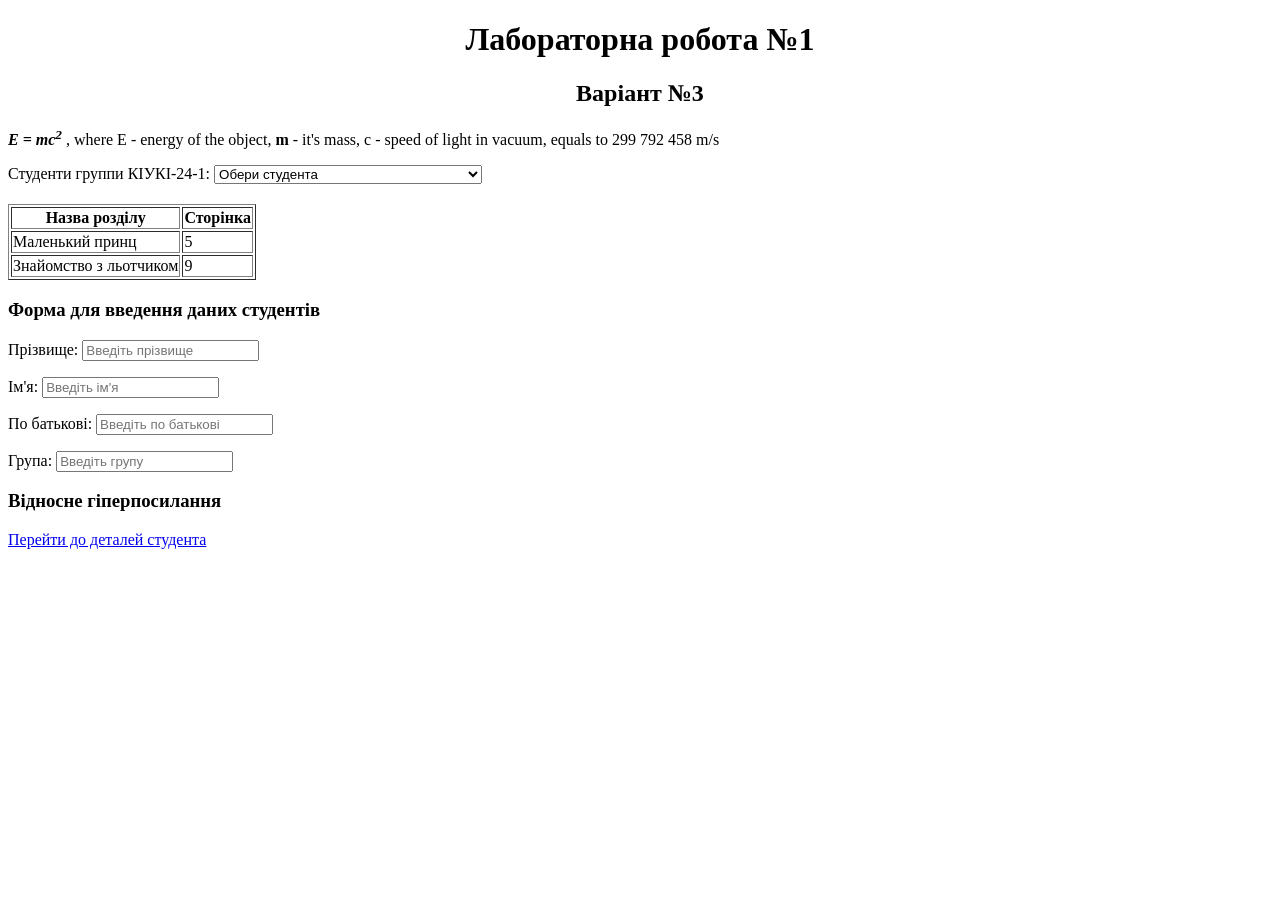
==== lab1-html/index.html @ 08442350 "Add lab1 HTML and lab2 CSS pages This commit adds the first HTML lab with a student details page, se" ====
<!DOCTYPE html>
<html lang="uk">
<head>
    <meta charset="UTF-8">
    <meta name="viewport" content="width=device-width, initial-scale=1.0">
    <title>Лабораторна робота №1</title>
</head>
<body>
    <div style="text-align: center;">
        <h1>Лабораторна робота №1</h1>
        <h2>Варіант №3</h2>
    </div>

    <p><strong><i>E = mc<sup>2</sup></i></strong>
        , where E - energy of the object,<strong> 
        m</strong> - it's mass, c - speed of light in vacuum, equals to 299 792 458 m/s
    </p>
    
    <label for="student">Студенти группи КІУКІ-24-1:</label>

    <select id="student" name="student">
        <option>Обери студента</option>
        <option>Агієвич Микита Богданович</option>
        <option>Богира Данило Сергійович</option>
        <option>Бондарцов Микита Олександрович</option>
        <option>Братащук Ігор Миколайович</option>
        <option>Вільхівська Олександра Олександрівна</option>
        <option>Волков Костянтин Владленович</option>
        <option>Гайбов Самір Закірович</option>
        <option>Гудзь Артем Володимирович</option>
        <option>Ермоленко Іван Федорович</option>
        <option>Івахненко Діана Сергіївна</option>
        <option>Ільєнков Владислав Сергійович</option>
        <option>Калінін Максим Миколайович</option>
        <option>Касьянов Тимофій Володимирович</option>
        <option>Любінцев Кирило Олександрович</option>
        <option>Магда Микола Юрійович</option>
        <option>Мазур Філіпп Олександрович</option>
        <option>Нікітін Данило Станіславович</option>
        <option>Приймак Дмитро Олегович</option>
        <option>Танцюра Денис Миколайович</option>
        <option>Теркін Данііл Дмитрович</option>
        <option>Шульдінер Валерія Олексіївна</option>
    </select>

    <table border="1" style="margin-top: 20px;">
    <tr>
        <th>Назва розділу</th>
        <th>Сторінка</th>
    </tr>
    <tr>
        <td>Маленький принц</td>
        <td>5</td>
    </tr>
    <tr>
        <td>Знайомство з льотчиком</td>
        <td>9</td>
    </tr>
    </table>

    <h3>Форма для введення даних студентів</h3>

    <form>
        <p>Прізвище: <input type="text" name="lastname" placeholder="Введіть прізвище"></p>
        <p>Ім'я: <input type="text" name="firstname" placeholder="Введіть ім'я"></p>
        <p>По батькові: <input type="text" name="middlename" placeholder="Введіть по батькові"></p>
        <p>Група: <input type="text" name="group" placeholder="Введіть групу"></p>
    </form>

    <h3>Відносне гіперпосилання</h3>
    <a href="details.html#student">Перейти до деталей студента</a>
    

</body>
</html>
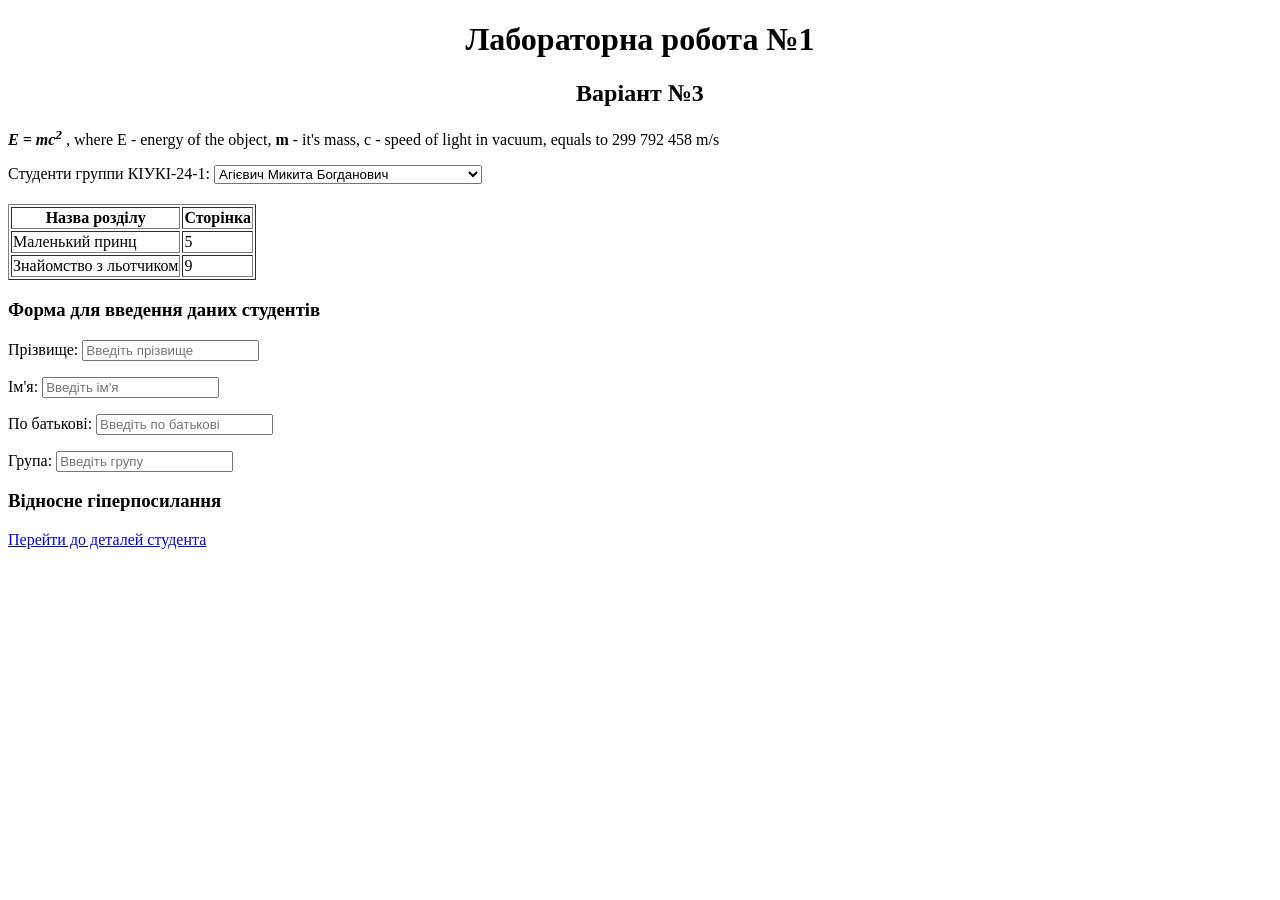
==== commit 1a86f044: "12" ====
--- a/lab1-html/index.html
+++ b/lab1-html/index.html
@@ -18,8 +18,7 @@
     
     <label for="student">Студенти группи КІУКІ-24-1:</label>
 
-    <select id="student" name="student">
-        <option>Обери студента</option>
+    <select id="student">
         <option>Агієвич Микита Богданович</option>
         <option>Богира Данило Сергійович</option>
         <option>Бондарцов Микита Олександрович</option>
@@ -60,7 +59,7 @@
 
     <h3>Форма для введення даних студентів</h3>
 
-    <form>
+    <form >
         <p>Прізвище: <input type="text" name="lastname" placeholder="Введіть прізвище"></p>
         <p>Ім'я: <input type="text" name="firstname" placeholder="Введіть ім'я"></p>
         <p>По батькові: <input type="text" name="middlename" placeholder="Введіть по батькові"></p>
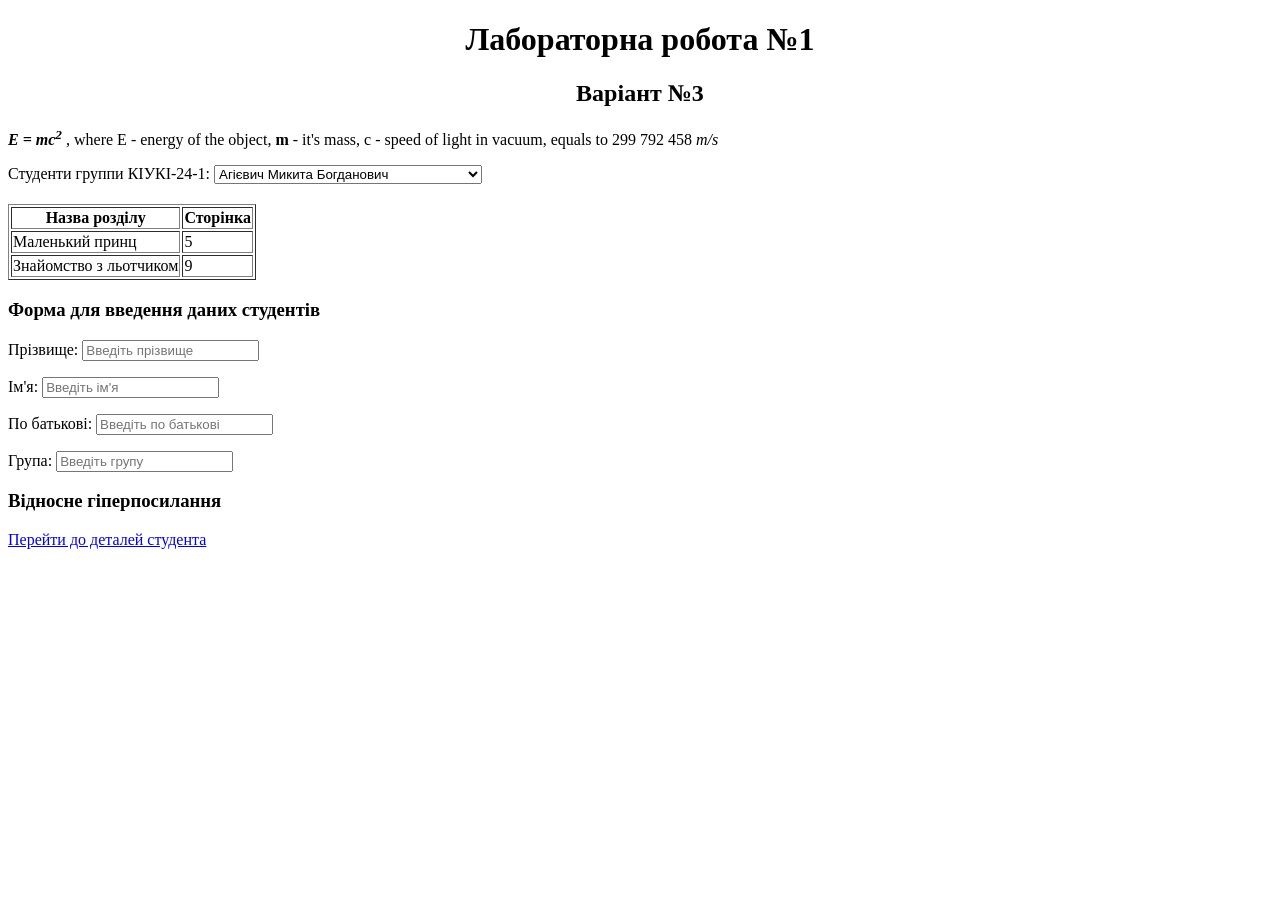
==== commit 3d50078c: "1212" ====
--- a/lab1-html/index.html
+++ b/lab1-html/index.html
@@ -13,7 +13,7 @@
 
     <p><strong><i>E = mc<sup>2</sup></i></strong>
         , where E - energy of the object,<strong> 
-        m</strong> - it's mass, c - speed of light in vacuum, equals to 299 792 458 m/s
+        m</strong> - it's mass, c - speed of light in vacuum, equals to 299 792 458 <i>m/s</i>
     </p>
     
     <label for="student">Студенти группи КІУКІ-24-1:</label>
